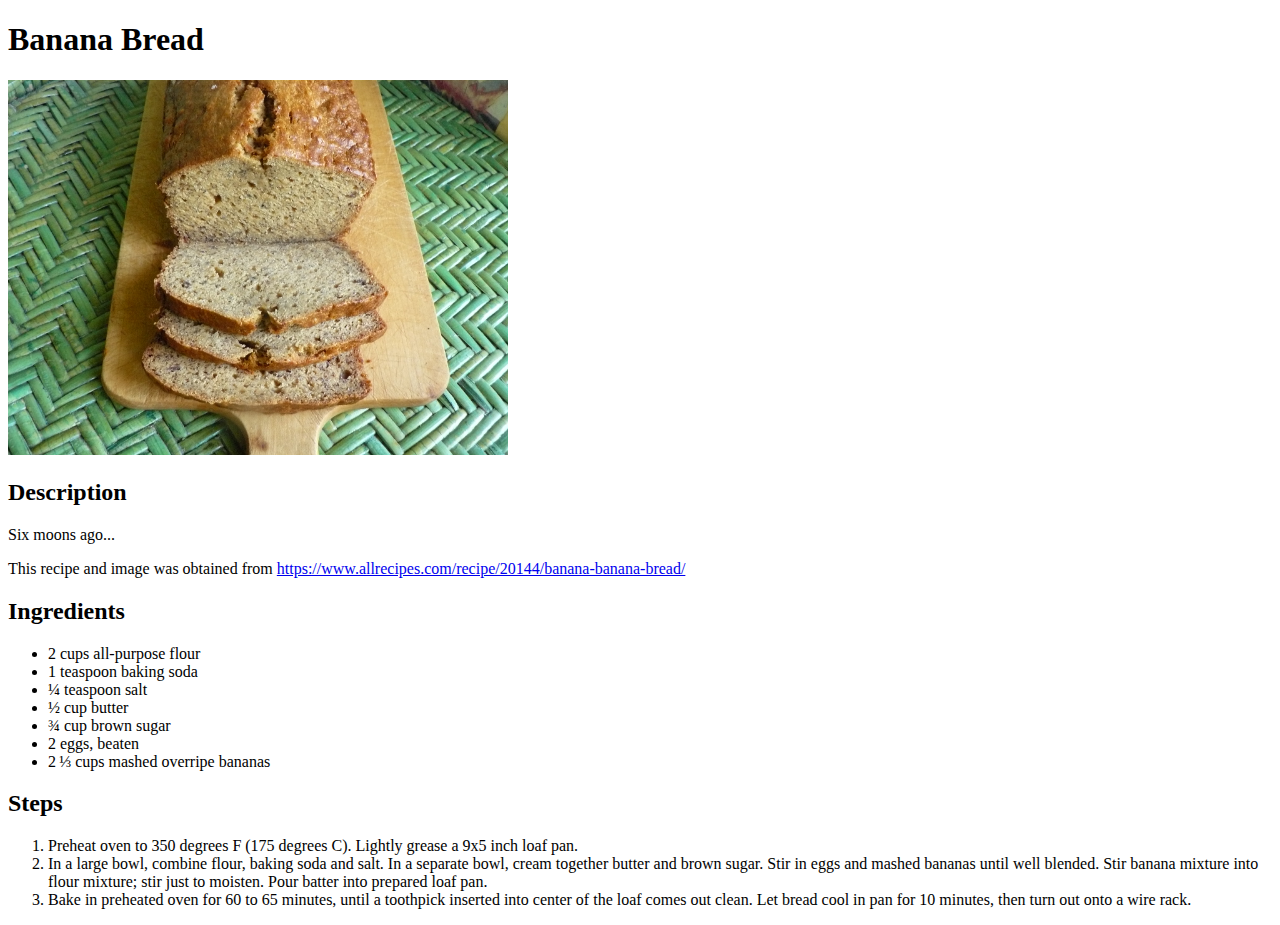
==== recipes/banana-bread.html @ 5dd49dce "updated creamy chicken pasta added butternut squash soup recipe added banana bread recipe" ====
<!DOCTYPE html>
<html lang="en">
<head>
    <meta charset="UTF-8">
    <meta http-equiv="X-UA-Compatible" content="IE=edge">
    <meta name="viewport" content="width=device-width, initial-scale=1.0">
    <title>Banana Bread</title>
</head>
<body>
    <h1>Banana Bread</h1>
    <img src="../images/banana-bread.jpeg" alt="Image of banana bread" width=500px>
        <h2>Description</h2>
        <p>Six moons ago...</p>
        <p>This recipe and image was obtained from <a href="https://www.allrecipes.com/recipe/20144/banana-banana-bread/">https://www.allrecipes.com/recipe/20144/banana-banana-bread/</a></p>
        <h2>Ingredients</h2>
        <ul>
            <li>2 cups all-purpose flour</li>
            <li>1 teaspoon baking soda</li>
            <li>¼ teaspoon salt</li>
            <li>½ cup butter</li>
            <li>¾ cup brown sugar</li>
            <li>2 eggs, beaten</li>
            <li>2 ⅓ cups mashed overripe bananas</li>
        </ul>
        <h2>Steps</h2>
        <ol><li>Preheat oven to 350 degrees F (175 degrees C). Lightly grease a 9x5 inch loaf pan.</li>
            <li>In a large bowl, combine flour, baking soda and salt. In a separate bowl, cream together butter and brown sugar. Stir in eggs and mashed bananas until well blended. Stir banana mixture into flour mixture; stir just to moisten. Pour batter into prepared loaf pan.</li>
            <li>Bake in preheated oven for 60 to 65 minutes, until a toothpick inserted into center of the loaf comes out clean. Let bread cool in pan for 10 minutes, then turn out onto a wire rack.</li>
        </ol>
</body>
</html>
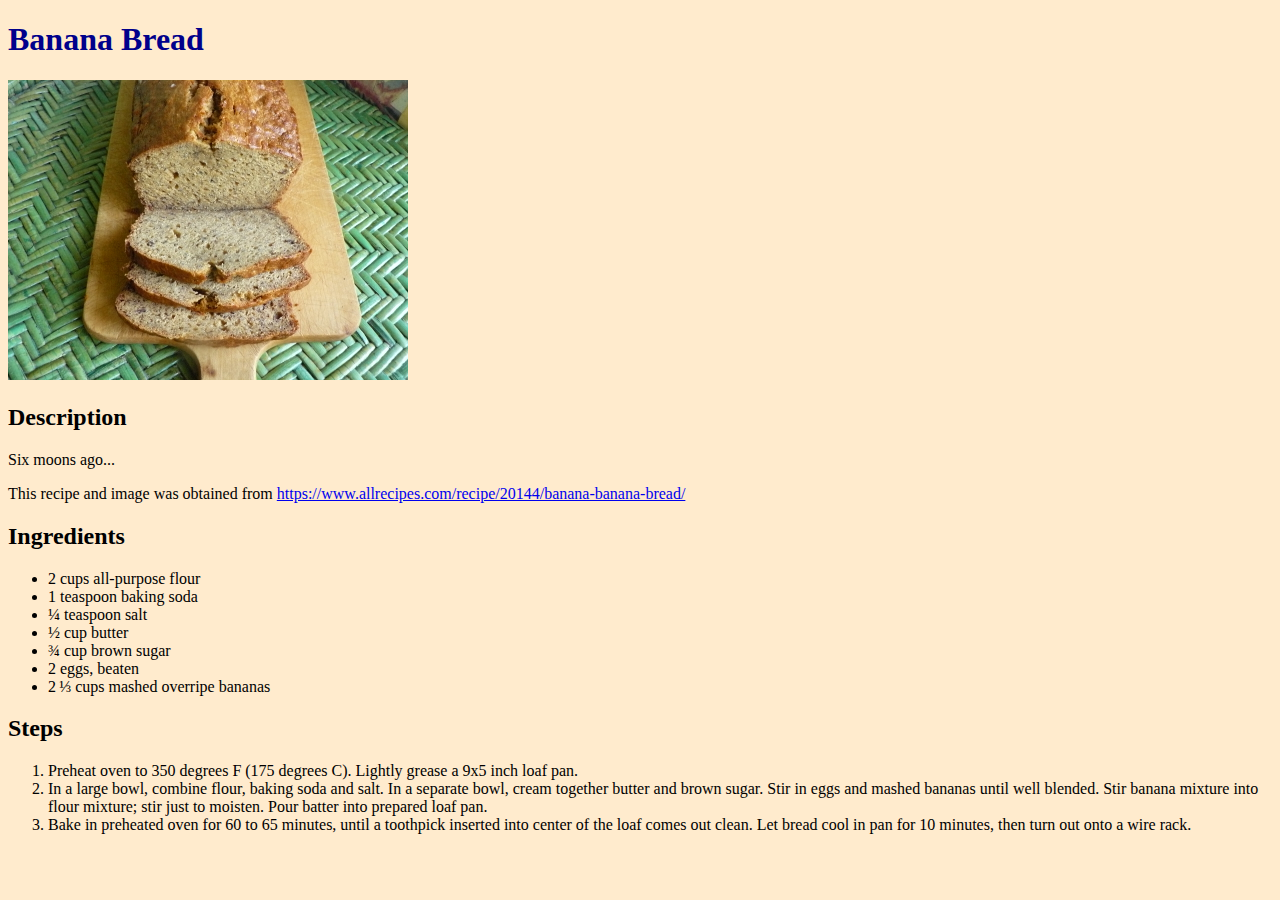
==== commit f879b8a8: "updated background color and font sizes/colors, image size" ====
--- a/recipes/banana-bread.html
+++ b/recipes/banana-bread.html
@@ -4,11 +4,12 @@
     <meta charset="UTF-8">
     <meta http-equiv="X-UA-Compatible" content="IE=edge">
     <meta name="viewport" content="width=device-width, initial-scale=1.0">
+    <link rel="stylesheet" href="../style.css" />
     <title>Banana Bread</title>
 </head>
 <body>
-    <h1>Banana Bread</h1>
-    <img src="../images/banana-bread.jpeg" alt="Image of banana bread" width=500px>
+    <h1 class="recipetitle">Banana Bread</h1>
+    <img class="recipeimage" src="../images/banana-bread.jpeg" alt="Image of banana bread">
         <h2>Description</h2>
         <p>Six moons ago...</p>
         <p>This recipe and image was obtained from <a href="https://www.allrecipes.com/recipe/20144/banana-banana-bread/">https://www.allrecipes.com/recipe/20144/banana-banana-bread/</a></p>
--- a/style.css
+++ b/style.css
@@ -0,0 +1,21 @@
+* {
+    font-family: Georgia, 'Times New Roman', Times, serif;
+    background-color:blanchedalmond;
+}
+
+.main-title { 
+    color: darkred;
+    font-size: 36px;
+}
+
+.recipelist {
+    font-size: 18px;
+}
+
+.recipetitle{
+    color: darkblue;
+}
+ .recipeimage {
+    width: 400px;
+    height: auto;
+ }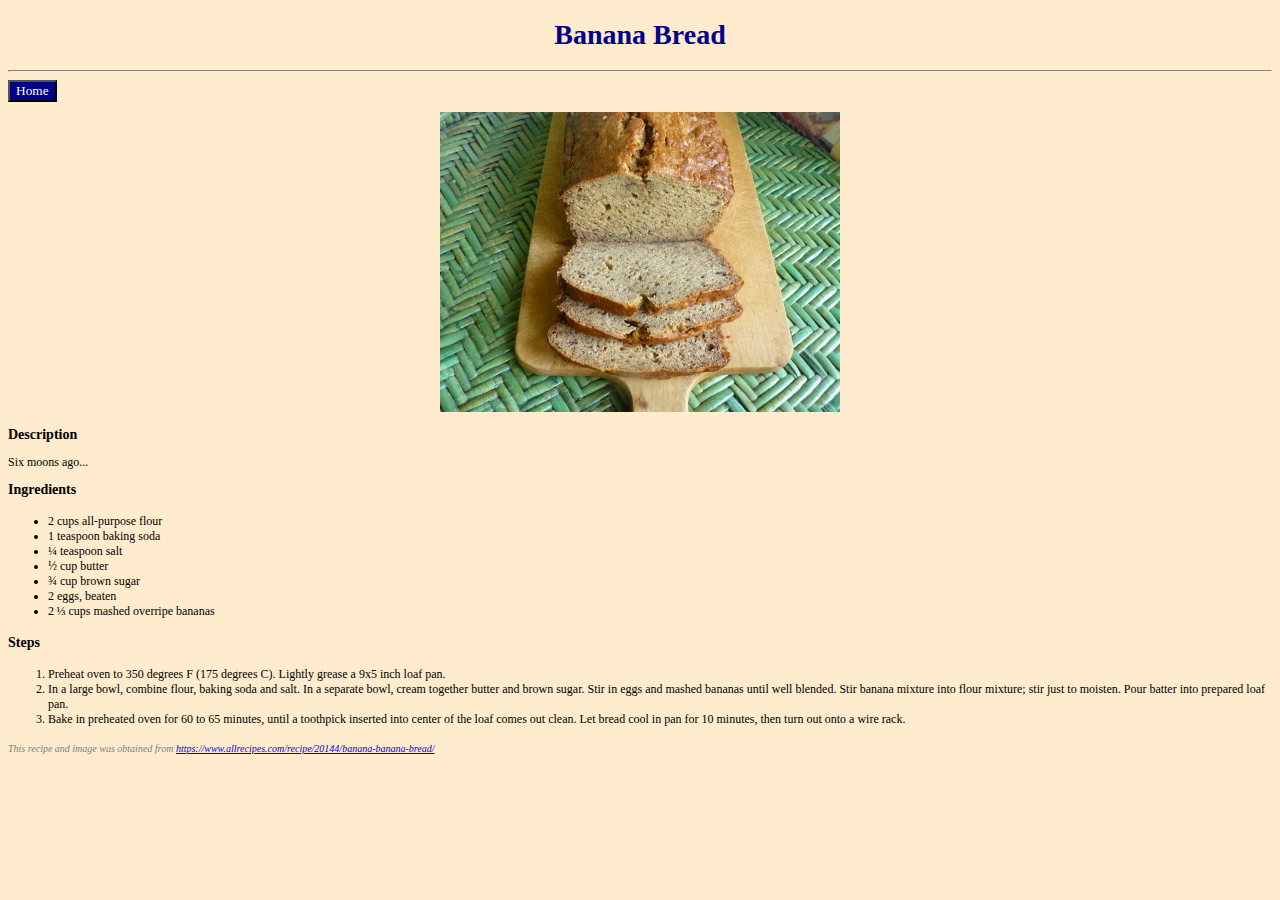
==== commit 0ddd8091: "added disclaimer and home links, containers for images, refactored some css" ====
--- a/recipes/banana-bread.html
+++ b/recipes/banana-bread.html
@@ -8,11 +8,14 @@
     <title>Banana Bread</title>
 </head>
 <body>
-    <h1 class="recipetitle">Banana Bread</h1>
-    <img class="recipeimage" src="../images/banana-bread.jpeg" alt="Image of banana bread">
-        <h2>Description</h2>
+    <h1 class="recipe-title">Banana Bread</h1>
+    <hr>
+    <a href="../index.html"><button class="home-button">Home</button></a>
+    <div class="recipe-image">
+    <img class="recipe-image" src="../images/banana-bread.jpeg" alt="Image of banana bread">
+    </div>
+    <h2>Description</h2>
         <p>Six moons ago...</p>
-        <p>This recipe and image was obtained from <a href="https://www.allrecipes.com/recipe/20144/banana-banana-bread/">https://www.allrecipes.com/recipe/20144/banana-banana-bread/</a></p>
         <h2>Ingredients</h2>
         <ul>
             <li>2 cups all-purpose flour</li>
@@ -29,4 +32,7 @@
             <li>Bake in preheated oven for 60 to 65 minutes, until a toothpick inserted into center of the loaf comes out clean. Let bread cool in pan for 10 minutes, then turn out onto a wire rack.</li>
         </ol>
 </body>
+<footer>
+    <p class="disclaimer">This recipe and image was obtained from <a href="https://www.allrecipes.com/recipe/20144/banana-banana-bread/">https://www.allrecipes.com/recipe/20144/banana-banana-bread/</a></p>
+</footer>
 </html>--- a/style.css
+++ b/style.css
@@ -8,14 +8,65 @@
     font-size: 36px;
 }
 
-.recipelist {
+hr {
+    border-top: 1px solid grey;
+}
+
+.main-image {
+    width: 400px;
+    height: 100px;
+    text-align: center;
+    margin-left: auto;
+    margin-right: auto;
+}
+
+.main-image img {
+    width: 400px;
+    height: 100px;
+    object-fit: cover;
+    object-position: 50% 0%;
+    overflow: hidden;
+}
+.recipe-list li {
     font-size: 18px;
 }
 
-.recipetitle{
+.main-title, .recipe-title {
+    text-align: center;
+}
+
+.recipe-title {
     color: darkblue;
+    font-size: 28px;
 }
- .recipeimage {
+
+.recipe-image {
+    padding-top: 5px;
+    margin-left: auto;
+    margin-right: auto;
+    text-align: center;
+}
+ .recipe-image img {
     width: 400px;
     height: auto;
- }+}
+
+h2 {
+    font-size: 14px;
+}
+
+li, 
+p {
+    font-size: 12px;
+}
+
+.disclaimer {
+    font-size: 10px;
+    color: grey;
+    font-style: italic;
+}
+
+.home-button {
+    background-color: darkblue;
+    color: white;
+}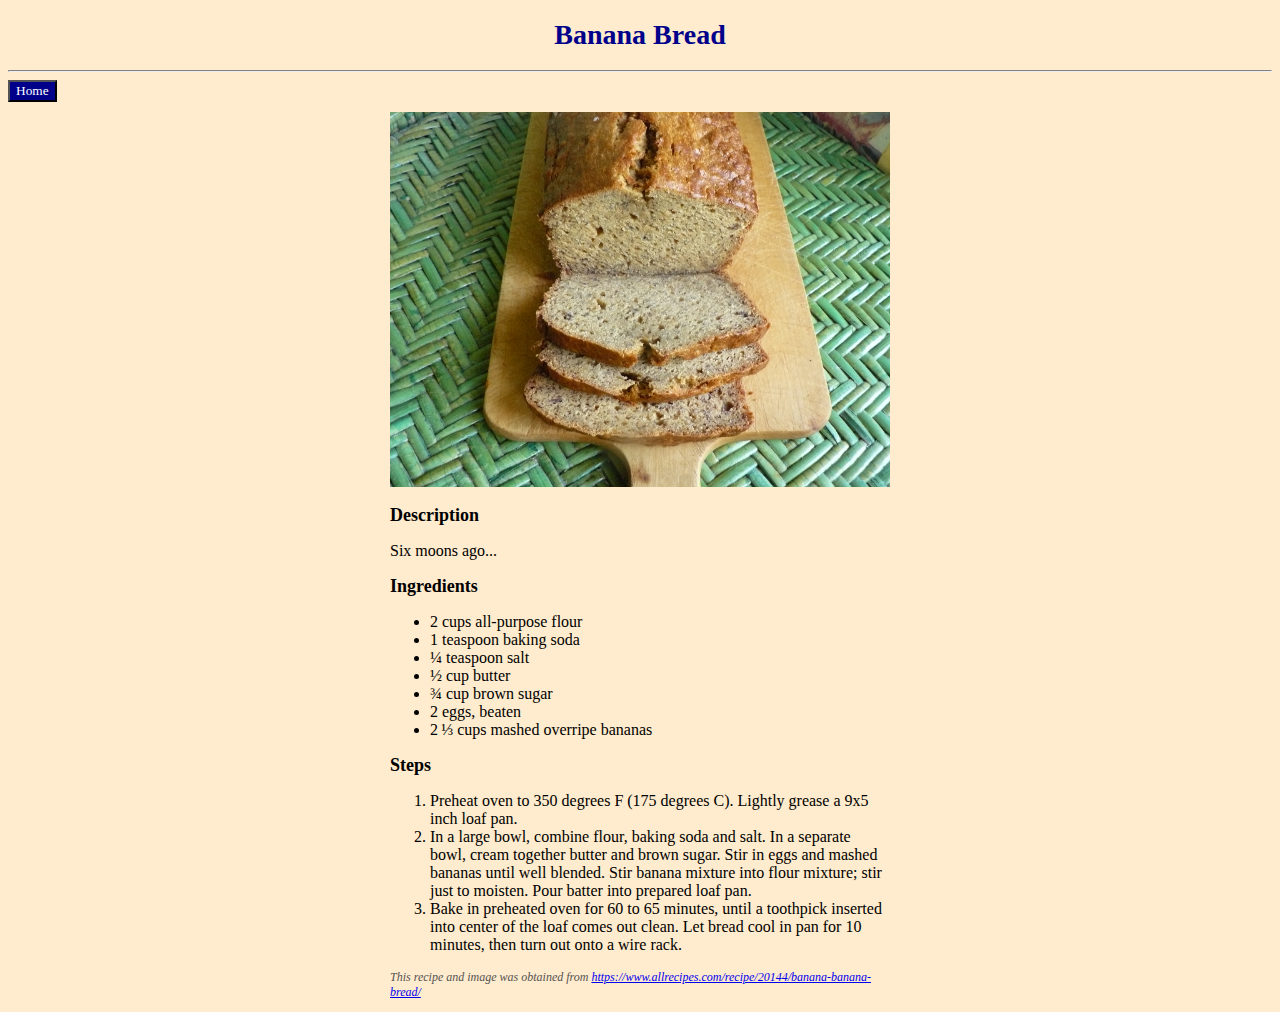
==== commit 6c234f8b: "added divs to center content, changed some font sizes and colors" ====
--- a/recipes/banana-bread.html
+++ b/recipes/banana-bread.html
@@ -11,9 +11,11 @@
     <h1 class="recipe-title">Banana Bread</h1>
     <hr>
     <a href="../index.html"><button class="home-button">Home</button></a>
+    <div class="main-wrapper">
     <div class="recipe-image">
     <img class="recipe-image" src="../images/banana-bread.jpeg" alt="Image of banana bread">
     </div>
+    <div class="recipe-wrapper">
     <h2>Description</h2>
         <p>Six moons ago...</p>
         <h2>Ingredients</h2>
@@ -31,8 +33,12 @@
             <li>In a large bowl, combine flour, baking soda and salt. In a separate bowl, cream together butter and brown sugar. Stir in eggs and mashed bananas until well blended. Stir banana mixture into flour mixture; stir just to moisten. Pour batter into prepared loaf pan.</li>
             <li>Bake in preheated oven for 60 to 65 minutes, until a toothpick inserted into center of the loaf comes out clean. Let bread cool in pan for 10 minutes, then turn out onto a wire rack.</li>
         </ol>
+        </div>
+        </div>
 </body>
 <footer>
+    <div class="main-wrapper">
     <p class="disclaimer">This recipe and image was obtained from <a href="https://www.allrecipes.com/recipe/20144/banana-banana-bread/">https://www.allrecipes.com/recipe/20144/banana-banana-bread/</a></p>
+</div>
 </footer>
 </html>--- a/style.css
+++ b/style.css
@@ -1,19 +1,24 @@
 * {
     font-family: Georgia, 'Times New Roman', Times, serif;
-    background-color:blanchedalmond;
+    background-color:#ffebcd;
 }
 
 .main-title { 
-    color: darkred;
+    color: #8b0000;
     font-size: 36px;
 }
 
 hr {
-    border-top: 1px solid grey;
+    border-top: 1px solid #808080;
 }
-
+.main-wrapper {
+    width: 500px;
+    height: auto;
+    margin-left: auto;
+    margin-right: auto;
+}
 .main-image {
-    width: 400px;
+    width: 500px;
     height: 100px;
     text-align: center;
     margin-left: auto;
@@ -21,14 +26,20 @@
 }
 
 .main-image img {
-    width: 400px;
+    width: 500px;
     height: 100px;
     object-fit: cover;
     object-position: 50% 0%;
     overflow: hidden;
 }
+
+.recipe-wrapper {
+    text-align: left;
+    margin-left: auto;
+    margin-right: auto;
+}
 .recipe-list li {
-    font-size: 18px;
+    font-size: 20px;
 }
 
 .main-title, .recipe-title {
@@ -47,26 +58,26 @@
     text-align: center;
 }
  .recipe-image img {
-    width: 400px;
+    width: 500px;
     height: auto;
 }
 
 h2 {
-    font-size: 14px;
+    font-size: 18px;
 }
 
 li, 
 p {
-    font-size: 12px;
+    font-size: 16px;
 }
 
 .disclaimer {
-    font-size: 10px;
-    color: grey;
+    font-size: 12px;
+    color: #535353;
     font-style: italic;
 }
 
 .home-button {
-    background-color: darkblue;
-    color: white;
+    background-color: #00008b;
+    color: #ffffff;
 }